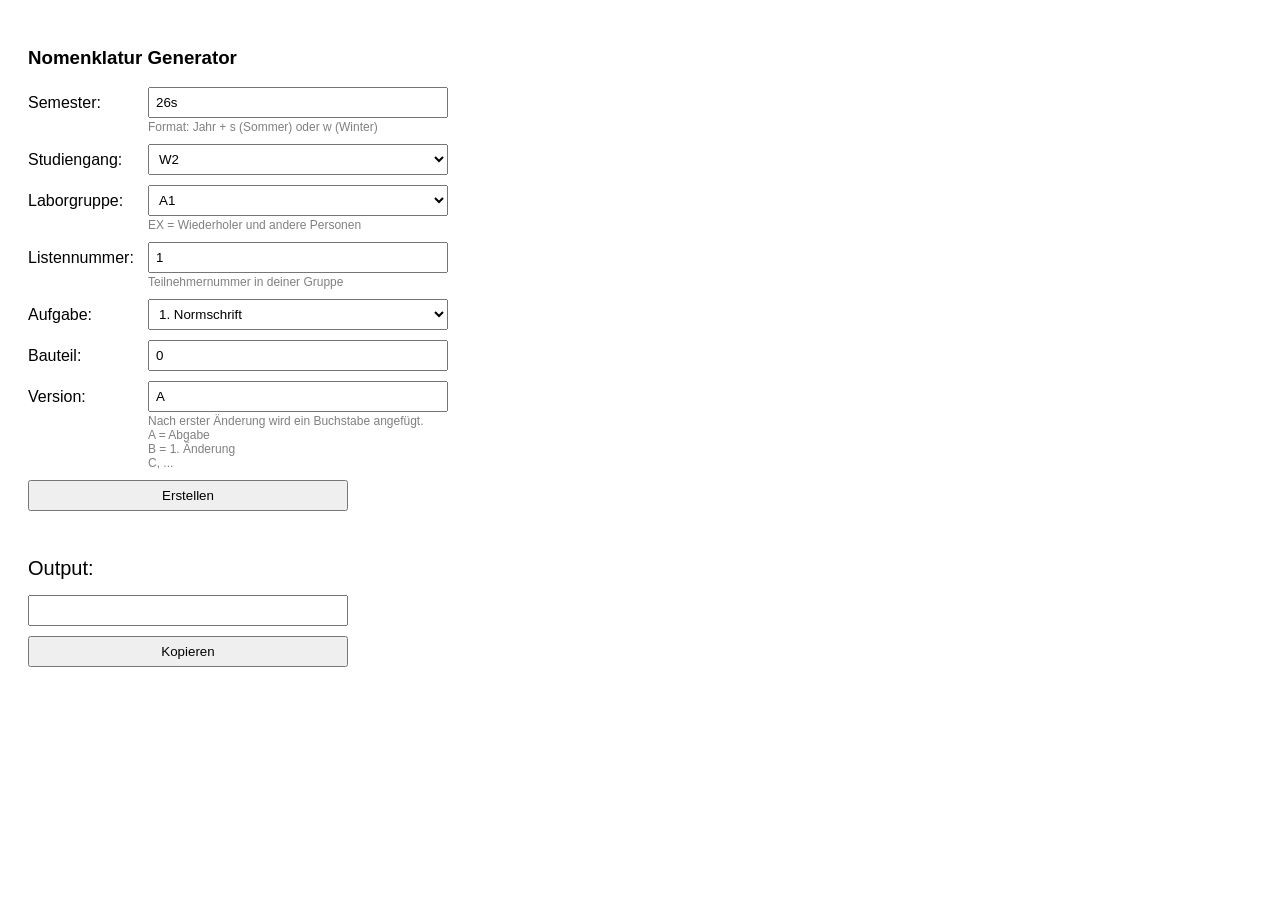
==== index.html @ 81660ad7 "Add files via upload" ====
<!DOCTYPE html>
<html lang="de">
<head>
<meta charset="UTF-8">
<title>Nomenklatur Generator</title>

<style>
  body { font-family: Arial; padding: 20px;}

  label {
    display: grid;
    grid-template-columns: 120px 300px;
    align-items: center;
    margin-top: 10px;
  }

  input, select {
    padding: 6px;
    width: 100%;
    box-sizing: border-box;
  }

  .hint {
    grid-column: 2;
    font-size: 12px;
    color: gray;
    margin-top: 2px;
  }

  #output {
    margin-top: 15px;
    font-weight: bold;
    width: 320px;
  }

  button {
    width: 320px;
    margin-top: 10px;
    padding: 6px 10px;
  }

  .big {
    font-size: 20px;
  }
</style>

</head>
<body>

<h3>Nomenklatur Generator</h3>

<label>
  <span>Semester:</span>
  <input type="text" id="semester" value="26s">
  <div class="hint">Format: Jahr + s (Sommer) oder w (Winter)</div>
</label>

<label>
  <span>Studiengang:</span>
  <select id="Studiengang_gruppe"></select>
</label>

<label>
  <span>Laborgruppe:</span>
  <select id="gruppe"></select>
  <div class="hint">EX = Wiederholer und andere Personen</div>
</label>

<label>
  <span>Listennummer:</span>
  <input type="number" id="liste" min="1" max="99" value="1">
  <div class="hint">Teilnehmernummer in deiner Gruppe</div>
</label>

<label>
  <span>Aufgabe:</span>
  <select id="aufgabe"></select>
</label>

<label>
  <span>Bauteil:</span>
  <input type="number" id="teil" min="0" max="9" value="0">
</label>

<label>
  <span>Version:</span>
  <input type="text" id="version" value="A">
  <div class="hint">
    Nach erster Änderung wird ein Buchstabe angefügt.<br>
    A = Abgabe<br>
    B = 1. Änderung<br>
    C, ...
  </div>
</label>

<button onclick="generieren()">Erstellen</button>

<br><br><br>

<div>
  <label class="big">Output:</label>
  <input type="text" id="output" readonly>
  <br>
  <button onclick="kopieren()">Kopieren</button>
  <span id="copyStatus" style="margin-left:10px; color:green;"></span>
</div>

<script>

//////////////////////////////
// 🔧 CONFIG (HIER EDITIEREN)
//////////////////////////////

const CONFIG = {
  studiengaenge: ["W2"],

  gruppen: ["A2","A1","B3","B4","C5","C6","D7","EX"],

  aufgaben: [
    { value: "01", text: "1. Normschrift" },
    { value: "02", text: "2. Klauenkupplung" },
    { value: "03", text: "3. Zentrierteil" },
    { value: "04", text: "4. Welle" },
    { value: "05", text: "5. Wellenbaugruppe Schneckengetriebe" }
  ]
};

//////////////////////////////
// 🔧 CONFIG ENDE
//////////////////////////////

function fillSorted(selectId, array) {
  let sorted = [...new Set(array)].sort();
  let select = document.getElementById(selectId);

  sorted.forEach(item => {
    let opt = document.createElement("option");
    opt.text = item;
    opt.value = item;
    select.add(opt);
  });
}

function fillAufgaben() {
  let select = document.getElementById("aufgabe");

  CONFIG.aufgaben.forEach(item => {
    let opt = document.createElement("option");
    opt.value = item.value;
    opt.text = item.text;
    select.add(opt);
  });
}

function pad(num) {
  return num.toString().padStart(2, '0');
}

function generieren() {
  let s = document.getElementById("semester").value;
  let st = document.getElementById("Studiengang_gruppe").value;
  let g = document.getElementById("gruppe").value;
  let l = pad(document.getElementById("liste").value);
  let a = document.getElementById("aufgabe").value;
  let t = pad(document.getElementById("teil").value);
  let v = document.getElementById("version").value.trim().toUpperCase();

  if (a === "01" || a === "02") {
    t = "00";
  }

  let name = `${s}-${st}${g}-${l}-${a}${t}`;

  if (v !== "") {
    name += `-${v}`;
  }

  document.getElementById("output").value = name;
}

function kopieren() {
  let text = document.getElementById("output").value;
  if (text === "") return;

  navigator.clipboard.writeText(text).then(() => {
    document.getElementById("copyStatus").innerText = "Kopiert!";
    setTimeout(() => {
      document.getElementById("copyStatus").innerText = "";
    }, 1500);
  });
}

//////////////////////////////
// 🔧 INIT
//////////////////////////////

fillSorted("Studiengang_gruppe", CONFIG.studiengaenge);
fillSorted("gruppe", CONFIG.gruppen);
fillAufgaben();

</script>

</body>
</html>
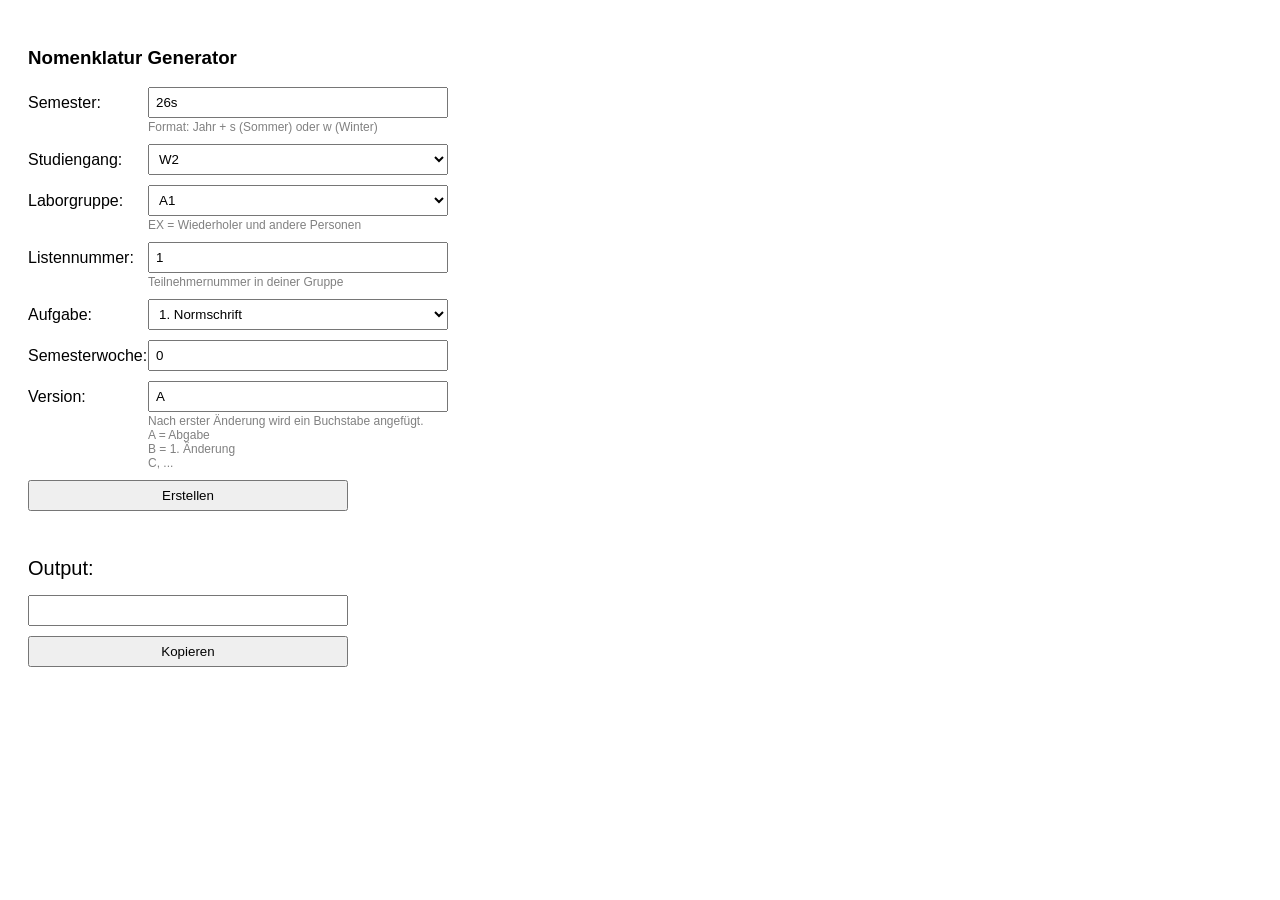
==== commit 189350bd: "Teilnummer → Semesterwoche" ====
--- a/index.html
+++ b/index.html
@@ -1,204 +1,73 @@
-<!DOCTYPE html>
-<html lang="de">
-<head>
-<meta charset="UTF-8">
-<title>Nomenklatur Generator</title>
-
-<style>
-  body { font-family: Arial; padding: 20px;}
-
-  label {
-    display: grid;
-    grid-template-columns: 120px 300px;
-    align-items: center;
-    margin-top: 10px;
-  }
-
-  input, select {
-    padding: 6px;
-    width: 100%;
-    box-sizing: border-box;
-  }
-
-  .hint {
-    grid-column: 2;
-    font-size: 12px;
-    color: gray;
-    margin-top: 2px;
-  }
-
-  #output {
-    margin-top: 15px;
-    font-weight: bold;
-    width: 320px;
-  }
-
-  button {
-    width: 320px;
-    margin-top: 10px;
-    padding: 6px 10px;
-  }
-
-  .big {
-    font-size: 20px;
-  }
-</style>
-
-</head>
-<body>
-
-<h3>Nomenklatur Generator</h3>
-
-<label>
-  <span>Semester:</span>
-  <input type="text" id="semester" value="26s">
-  <div class="hint">Format: Jahr + s (Sommer) oder w (Winter)</div>
-</label>
-
-<label>
-  <span>Studiengang:</span>
-  <select id="Studiengang_gruppe"></select>
-</label>
-
-<label>
-  <span>Laborgruppe:</span>
-  <select id="gruppe"></select>
-  <div class="hint">EX = Wiederholer und andere Personen</div>
-</label>
-
-<label>
-  <span>Listennummer:</span>
-  <input type="number" id="liste" min="1" max="99" value="1">
-  <div class="hint">Teilnehmernummer in deiner Gruppe</div>
-</label>
-
-<label>
-  <span>Aufgabe:</span>
-  <select id="aufgabe"></select>
-</label>
-
-<label>
-  <span>Bauteil:</span>
-  <input type="number" id="teil" min="0" max="9" value="0">
-</label>
-
-<label>
-  <span>Version:</span>
-  <input type="text" id="version" value="A">
-  <div class="hint">
-    Nach erster Änderung wird ein Buchstabe angefügt.<br>
-    A = Abgabe<br>
-    B = 1. Änderung<br>
-    C, ...
-  </div>
-</label>
-
-<button onclick="generieren()">Erstellen</button>
-
-<br><br><br>
-
-<div>
-  <label class="big">Output:</label>
-  <input type="text" id="output" readonly>
-  <br>
-  <button onclick="kopieren()">Kopieren</button>
-  <span id="copyStatus" style="margin-left:10px; color:green;"></span>
-</div>
-
-<script>
-
-//////////////////////////////
-// 🔧 CONFIG (HIER EDITIEREN)
-//////////////////////////////
-
-const CONFIG = {
-  studiengaenge: ["W2"],
-
-  gruppen: ["A2","A1","B3","B4","C5","C6","D7","EX"],
-
-  aufgaben: [
-    { value: "01", text: "1. Normschrift" },
-    { value: "02", text: "2. Klauenkupplung" },
-    { value: "03", text: "3. Zentrierteil" },
-    { value: "04", text: "4. Welle" },
-    { value: "05", text: "5. Wellenbaugruppe Schneckengetriebe" }
-  ]
-};
-
-//////////////////////////////
-// 🔧 CONFIG ENDE
-//////////////////////////////
-
-function fillSorted(selectId, array) {
-  let sorted = [...new Set(array)].sort();
-  let select = document.getElementById(selectId);
-
-  sorted.forEach(item => {
-    let opt = document.createElement("option");
-    opt.text = item;
-    opt.value = item;
-    select.add(opt);
-  });
-}
-
-function fillAufgaben() {
-  let select = document.getElementById("aufgabe");
-
-  CONFIG.aufgaben.forEach(item => {
-    let opt = document.createElement("option");
-    opt.value = item.value;
-    opt.text = item.text;
-    select.add(opt);
-  });
-}
-
-function pad(num) {
-  return num.toString().padStart(2, '0');
-}
-
-function generieren() {
-  let s = document.getElementById("semester").value;
-  let st = document.getElementById("Studiengang_gruppe").value;
-  let g = document.getElementById("gruppe").value;
-  let l = pad(document.getElementById("liste").value);
-  let a = document.getElementById("aufgabe").value;
-  let t = pad(document.getElementById("teil").value);
-  let v = document.getElementById("version").value.trim().toUpperCase();
-
-  if (a === "01" || a === "02") {
-    t = "00";
-  }
-
-  let name = `${s}-${st}${g}-${l}-${a}${t}`;
-
-  if (v !== "") {
-    name += `-${v}`;
-  }
-
-  document.getElementById("output").value = name;
-}
-
-function kopieren() {
-  let text = document.getElementById("output").value;
-  if (text === "") return;
-
-  navigator.clipboard.writeText(text).then(() => {
-    document.getElementById("copyStatus").innerText = "Kopiert!";
-    setTimeout(() => {
-      document.getElementById("copyStatus").innerText = "";
-    }, 1500);
-  });
-}
-
-//////////////////////////////
-// 🔧 INIT
-//////////////////////////////
-
-fillSorted("Studiengang_gruppe", CONFIG.studiengaenge);
-fillSorted("gruppe", CONFIG.gruppen);
-fillAufgaben();
-
-</script>
-
-</body>
-</html>+<!DOCTYPE html>
+<html lang="de">
+<head>
+<meta charset="UTF-8">
+<title>Nomenklatur Generator</title>
+
+<link rel="stylesheet" href="style.css">
+
+</head>
+<body>
+
+<h3>Nomenklatur Generator</h3>
+
+<label>
+  <span>Semester:</span>
+  <input type="text" id="semester" value="26s">
+  <div class="hint">Format: Jahr + s (Sommer) oder w (Winter)</div>
+</label>
+
+<label>
+  <span>Studiengang:</span>
+  <select id="Studiengang_gruppe"></select>
+</label>
+
+<label>
+  <span>Laborgruppe:</span>
+  <select id="gruppe"></select>
+  <div class="hint">EX = Wiederholer und andere Personen</div>
+</label>
+
+<label>
+  <span>Listennummer:</span>
+  <input type="number" id="liste" min="1" max="99" value="1">
+  <div class="hint">Teilnehmernummer in deiner Gruppe</div>
+</label>
+
+<label>
+  <span>Aufgabe:</span>
+  <select id="aufgabe"></select>
+</label>
+
+<label>
+  <span>Semesterwoche:</span>
+  <input type="number" id="teil" min="0" max="12" value="0">
+</label>
+
+<label>
+  <span>Version:</span>
+  <input type="text" id="version" value="A">
+  <div class="hint">
+    Nach erster Änderung wird ein Buchstabe angefügt.<br>
+    A = Abgabe<br>
+    B = 1. Änderung<br>
+    C, ...
+  </div>
+</label>
+
+<button onclick="generieren()">Erstellen</button>
+
+<br><br><br>
+
+<div>
+  <label class="big">Output:</label>
+  <input type="text" id="output" readonly>
+  <br>
+  <button onclick="kopieren()">Kopieren</button>
+  <span id="copyStatus" style="margin-left:10px; color:green;"></span>
+</div>
+
+<script src="script.js"></script>
+
+</body>
+</html>
--- a/style.css
+++ b/style.css
@@ -0,0 +1,38 @@
+
+body { font-family: Arial; padding: 20px;}
+
+label {
+display: grid;
+grid-template-columns: 120px 300px;
+align-items: center;
+margin-top: 10px;
+}
+
+input, select {
+padding: 6px;
+width: 100%;
+box-sizing: border-box;
+}
+
+.hint {
+grid-column: 2;
+font-size: 12px;
+color: gray;
+margin-top: 2px;
+}
+
+#output {
+margin-top: 15px;
+font-weight: bold;
+width: 320px;
+}
+
+button {
+width: 320px;
+margin-top: 10px;
+padding: 6px 10px;
+}
+
+.big {
+font-size: 20px;
+}
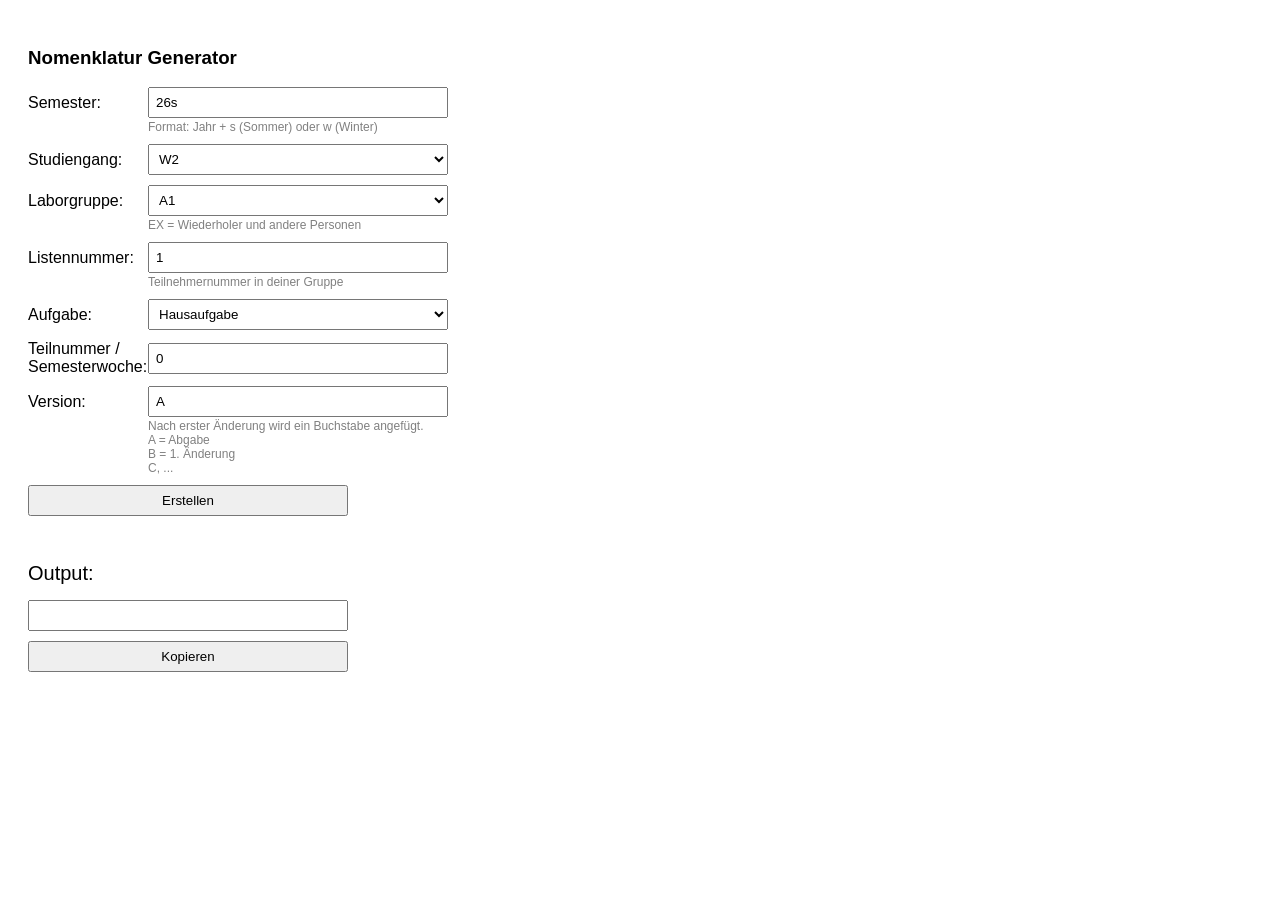
==== commit ec6a0a3d: "Update index.html" ====
--- a/index.html
+++ b/index.html
@@ -2,9 +2,9 @@
 <html lang="de">
 <head>
 <meta charset="UTF-8">
+<link rel="stylesheet" href="style.css">
 <title>Nomenklatur Generator</title>
 
-<link rel="stylesheet" href="style.css">
 
 </head>
 <body>
@@ -40,7 +40,7 @@
 </label>
 
 <label>
-  <span>Semesterwoche:</span>
+  <div><span>Teilnummer /</span><br><span>Semesterwoche:</span></div>
   <input type="number" id="teil" min="0" max="12" value="0">
 </label>
 
